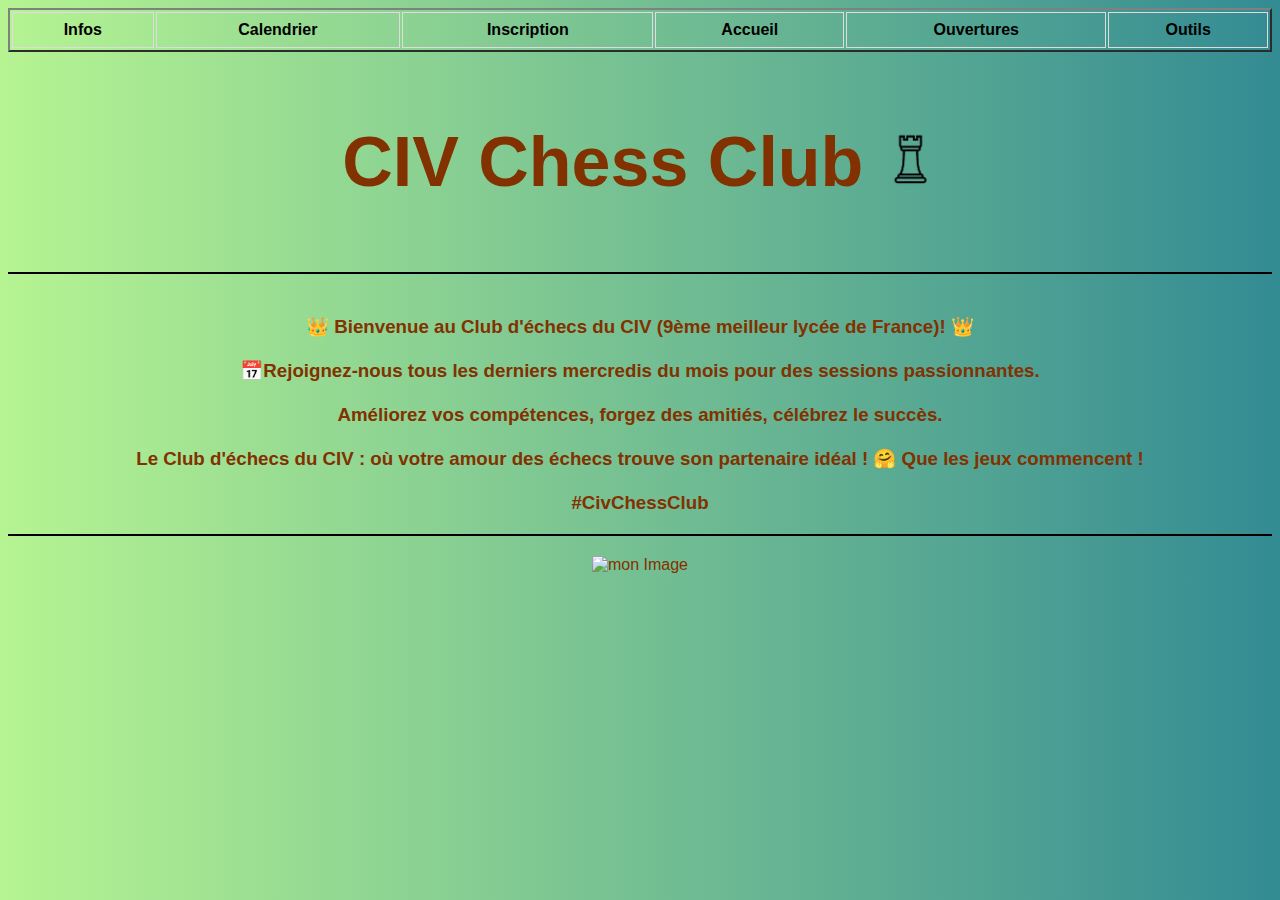
==== index.html @ bd74d027 "Add files via upload" ====
<!DOCTYPE html>
<html lang="en">
<html>

<head>
    <!-- En-tête de la page -->
    <link rel="icon" href="images/logo.png" type="image/png">
    <link rel="shortcut icon" href="images/favicon.ico" type="image/x-icon">
    <meta charset="utf-8" />
    <title>CIV CHESS</title>
    <link type="text/css" rel="stylesheet" href="style/feuilles.css">
</head>

<body>
		<nav>
            <center>
                <table id="table" border="2" cellspacing="2" cellpadding="3" width="100%" text-align:center>
                    <tr>
                        <th><a href="infos.html">Infos</a></th>
                        <th><a href="page3.html"> Calendrier</a></th>
                        <th><a href="page4.html"> Inscription</a></th>
                        <th><a href="index.html"> Accueil</a></th>
                        <th><a href="page5.html"> Ouvertures</a></th>
						<th><a href="liens.html"> Outils</a></th>
                    </tr>
                </table>
            </center>
        </nav>


    <center>
        <h1>
            <p style="font-size:70px">CIV Chess Club
                <img src="images/chessknight.png" width="55px" height="55px" alt="mon Image" />
            </p>
        </h1>


		<hr> <!-- ligne -->
		
        <h3>
            <br>👑 Bienvenue au Club d'échecs du CIV (9ème meilleur lycée de France)! 👑</br>
            <br>📅Rejoignez-nous tous les derniers mercredis du mois pour des sessions passionnantes.</br>
            <br>Améliorez vos compétences, forgez des amitiés, célébrez le succès.</br>
            <br>Le Club d'échecs du CIV : où votre amour des échecs trouve son partenaire idéal ! 🤗 Que les jeux commencent !
            </br>
            <br> #CivChessClub</br>
        </h3>

		<hr> <!-- ligne -->

        <img src="images/Chesspieces2.png" width="400px" eight="400px" alt="mon Image" />
    </center>
</body>

</html>
---- style/feuilles.css ----
/* ---- General Styles ---- */
body {
    background: linear-gradient(to right, rgb(182, 244, 146), rgb(51, 139, 147));
    color: #823100;
    font-family: 'arial', arial;
}

/*les lignes de separations*/
hr {
    border: 0;
    height: 2px;
    background-color: black;
    margin: 20px 0;
}

h1 {
    color: #9B3H12;
}

h2{
	text-align: center;
}

/* ---------------------------------------- Tableaux --------------------- */
table1 {
    border-collapse: collapse;
    width: 100%;
}

th, td {
    text-align: center;
    padding: 8px;
    color: #650D1B;
    text-align: center;
    vertical-align: middle;
    border: 1px solid #dddddd;
}

#table2 {
    width: 50%;
    border: 4px solid #650D1B;
}
/*---------------------------------------Important Links------------------------------------------------------*/
#important-links {
    border: 2px solid #823100;
    padding: 10px;
    margin: 20px 0;
	display: inline-block; /*(Box doesn't go around the whole page)*/
}

/* -------------------------------------- Special Cell Styles -------------------------------------------- */
.special-cell,
.special-cell-EEchecs,
.special-cell-CIV,
.special-cell-N3,
.special-cell-cannes-R1,
.special-cell-jan-19,
.special-cell-mar-16,
.special-cell-mar-30,
.special-cell-oct-13 {
    position: relative;
    color: red;
	font-weight: bold;
}

.special-cell::before,
.special-cell-EEchecs::before,
.special-cell-CIV::before,
.special-cell-N3::before,
.special-cell-cannes-R1::before,
.special-cell-jan-19::before,
.special-cell-mar-16::before,
.special-cell-mar-30::before,
.special-cell-oct-13::before {
    content: "";
    color: red;
    position: absolute;
    top: 50%;
    left: 50%;
    transform: translate(-50%, -50%);
    z-index: 1;
}

.special-cell-oct-13:hover::before {
    content: "R1 Riviera";
    background-color: white;
    padding: 10px;
    border: 4px solid #650D1B;
    color: #650D1B;
    z-index: 2;
}

.special-cell-cannes-R1:hover::before {
    content: "R1 Cannes";
    background-color: white;
    padding: 10px;
    border: 4px solid #650D1B;
    color: #650D1B;
    z-index: 2;
}

.special-cell-jan-19:hover::before {
    content: "R1 St Tropez";
    background-color: white;
    padding: 10px;
    border: 4px solid #650D1B;
    color: #650D1B;
    z-index: 2;
}

.special-cell-mar-16:hover::before {
    content: "R1 Menton";
    background-color: white;
    padding: 10px;
    border: 4px solid #650D1B;
    color: #650D1B;
    z-index: 2;
}

.special-cell-mar-30:hover::before {
    content: "R1 Monaco";
    background-color: white;
    padding: 10px;
    border: 4px solid #650D1B;
    color: #650D1B;
    z-index: 2;
}

.special-cell-N3:hover::before {
    content: "N3 (jeunes)";
    background-color: white;
    padding: 10px;
    border: 4px solid #650D1B;
    color: #650D1B;
    z-index: 2;
}

.special-cell-CIV:hover::before {
    content: "CIV E-Chess Championship";
    background-color: white;
    padding: 10px;
    border: 4px solid #650D1B;
    color: #650D1B;
    z-index: 2;
}

.special-cell-EEches:hover::before {
    content: "UNSS E-Echecs";
    background-color: white;
    padding: 10px;
    border: 4px solid #650D1B;
    color: #650D1B;
    z-index: 2;
}


<!----------------------------------------Infos---------------------------------------------------!>



.news-list {
    list-style: none;
    padding: 0;
	text-align: center;
}


.game-container {
    display: inline-flex;
    align-items: center;
    border: 2px solid #823100;
    padding: 10px;
    margin: 20px 0;
}

.game-container img {
    margin-right: 20px;
}

.game-container .pgn-description {
    max-width: 400px;
	text-align: left;
}




/* --------------------------------------------Page5(Ouvertures)------------------------------------------------------ */

.opening-list {
    list-style: none;
    padding: 0;
    text-align: center;
}

.opening-container {
    display: inline-block;
    border: 2px solid #823100;
    padding: 10px;
    margin: 20px 0;
    max-width: 100%;
}

.opening-content {
    display: flex;
    flex-direction: column;
    align-items: center;
}

.opening-title {
    background-color: #823100;
    color: white;
    padding: 5px;
    margin-bottom: 10px;
	margin-top: 0px;
    text-align: center;
    width: 100%;
}

.opening-details {
    display: flex;
    align-items: center;
}

.opening-description {
    max-width: 400px;
    text-align: left;
	margin-left: 15px;
}

/* ------------------------------------------------------------------------------------------------------- */



/* ---- Link Styles ---- */
a:link {
    color: #000000;
	text-decoration: none;
}

a:visited {
    color: #696969;
}

a:hover {
    color: rgb(51, 139, 147);
	text-decoration: underline;
}

a:active {
    color: #650D1B;
}
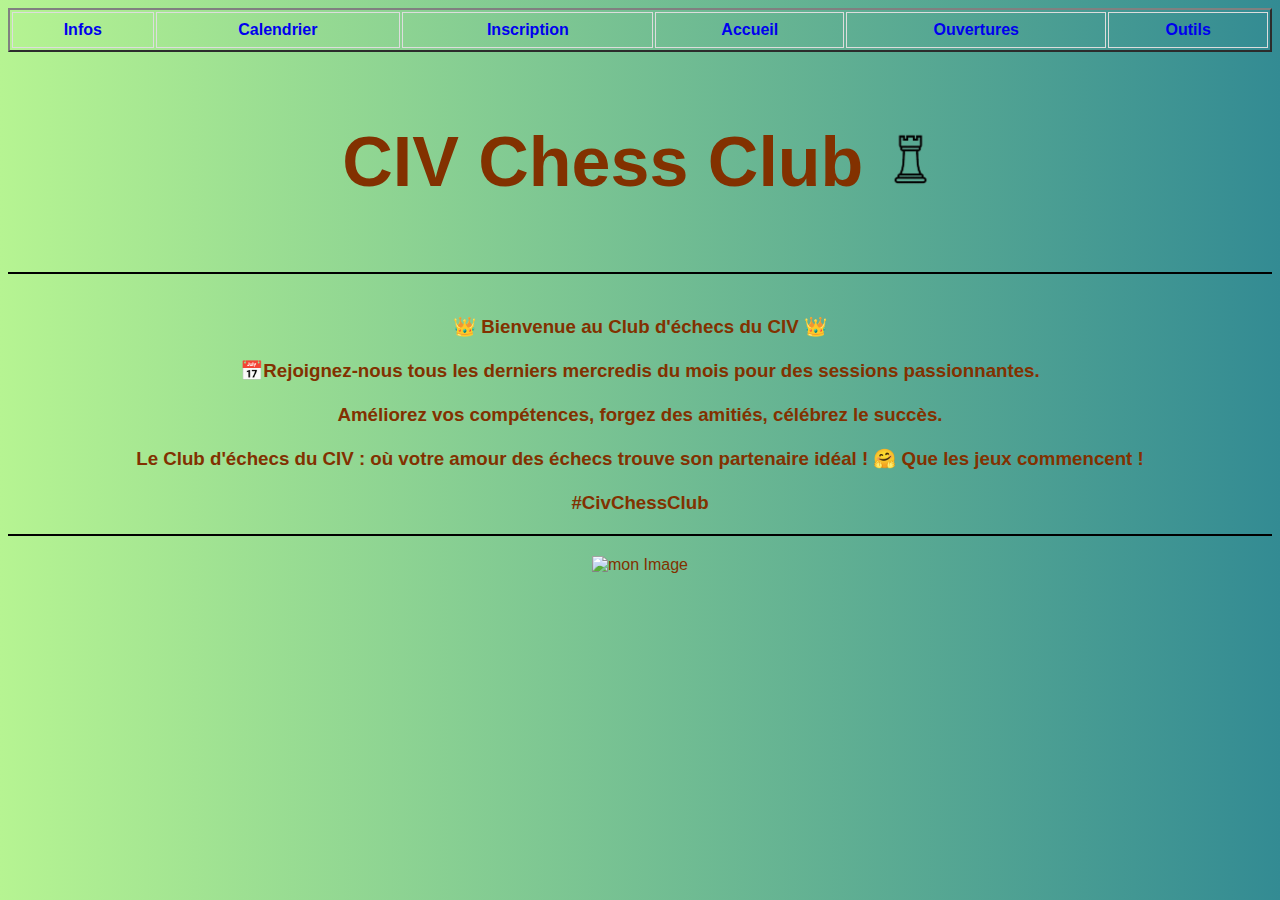
==== commit 8a89abc0: "Add files via upload" ====
--- a/index.html
+++ b/index.html
@@ -39,7 +39,7 @@
 		<hr> <!-- ligne -->
 		
         <h3>
-            <br>👑 Bienvenue au Club d'échecs du CIV (9ème meilleur lycée de France)! 👑</br>
+            <br>👑 Bienvenue au Club d'échecs du CIV 👑</br>
             <br>📅Rejoignez-nous tous les derniers mercredis du mois pour des sessions passionnantes.</br>
             <br>Améliorez vos compétences, forgez des amitiés, célébrez le succès.</br>
             <br>Le Club d'échecs du CIV : où votre amour des échecs trouve son partenaire idéal ! 🤗 Que les jeux commencent !
@@ -49,7 +49,7 @@
 
 		<hr> <!-- ligne -->
 
-        <img src="images/Chesspieces2.png" width="400px" eight="400px" alt="mon Image" />
+        <img src="images/Chesspieces2.png" width="400px" alt="mon Image" />
     </center>
 </body>
 
--- a/style/feuilles.css
+++ b/style/feuilles.css
@@ -50,10 +50,12 @@
 
 /* -------------------------------------- Special Cell Styles -------------------------------------------- */
 .special-cell,
+.special-cell-Rapide-Cannes,
 .special-cell-EEchecs,
 .special-cell-CIV,
 .special-cell-N3,
 .special-cell-cannes-R1,
+.special-cell-1800,
 .special-cell-jan-19,
 .special-cell-mar-16,
 .special-cell-mar-30,
@@ -64,10 +66,12 @@
 }
 
 .special-cell::before,
+.special-cell-Rapide-Cannes::before,
 .special-cell-EEchecs::before,
 .special-cell-CIV::before,
 .special-cell-N3::before,
 .special-cell-cannes-R1::before,
+.special-cell-1800::before,
 .special-cell-jan-19::before,
 .special-cell-mar-16::before,
 .special-cell-mar-30::before,
@@ -81,6 +85,15 @@
     z-index: 1;
 }
 
+.special-cell-Rapide-Cannes:hover::before {
+    content: "Rapide Cannes";
+    background-color: white;
+    padding: 10px;
+    border: 4px solid #650D1B;
+    color: #650D1B;
+    z-index: 2;
+}
+
 .special-cell-oct-13:hover::before {
     content: "R1 Riviera";
     background-color: white;
@@ -99,6 +112,15 @@
     z-index: 2;
 }
 
+.special-cell-1800:hover::before {
+    content: "JC Laboutière -1800";
+    background-color: white;
+    padding: 10px;
+    border: 4px solid #650D1B;
+    color: #650D1B;
+    z-index: 2;
+}
+
 .special-cell-jan-19:hover::before {
     content: "R1 St Tropez";
     background-color: white;
@@ -144,7 +166,7 @@
     z-index: 2;
 }
 
-.special-cell-EEches:hover::before {
+.special-cell-EEchecs:hover::before {
     content: "UNSS E-Echecs";
     background-color: white;
     padding: 10px;
@@ -152,6 +174,35 @@
     color: #650D1B;
     z-index: 2;
 }
+
+
+/* The hidden link that shows up on hover */
+.special-cell-CIV a.hover-link {
+    display: none; /* Hidden by default */
+    position: absolute; /* Positioned relative to the table cell */
+    top: 50%;
+    left: 50%;
+    transform: translate(-50%, -50%); /* Center the box */
+    background-color: white;
+    padding: 10px;
+    border: 4px solid #650D1B;
+    color: #650D1B;
+    z-index: 2;
+    text-align: center;
+    text-decoration: none;
+}
+
+/* Show the hidden link box when hovering over the td */
+.special-cell-CIV:hover a.hover-link {
+    display: block; /* Make the box visible */
+    cursor: pointer;
+}
+
+/* Dynamically add text content inside the white hover box */
+.special-cell-CIV:hover a.hover-link::before {
+    content: "CIV E-Chess Championship"; /* The text inside the white box */
+}
+
 
 
 <!----------------------------------------Infos---------------------------------------------------!>
@@ -234,12 +285,11 @@
 
 /* ---- Link Styles ---- */
 a:link {
-    color: #000000;
 	text-decoration: none;
 }
 
 a:visited {
-    color: #696969;
+    text-decoration: none;
 }
 
 a:hover {
@@ -248,5 +298,5 @@
 }
 
 a:active {
-    color: #650D1B;
-}
+    text-decoration: none;
+}
